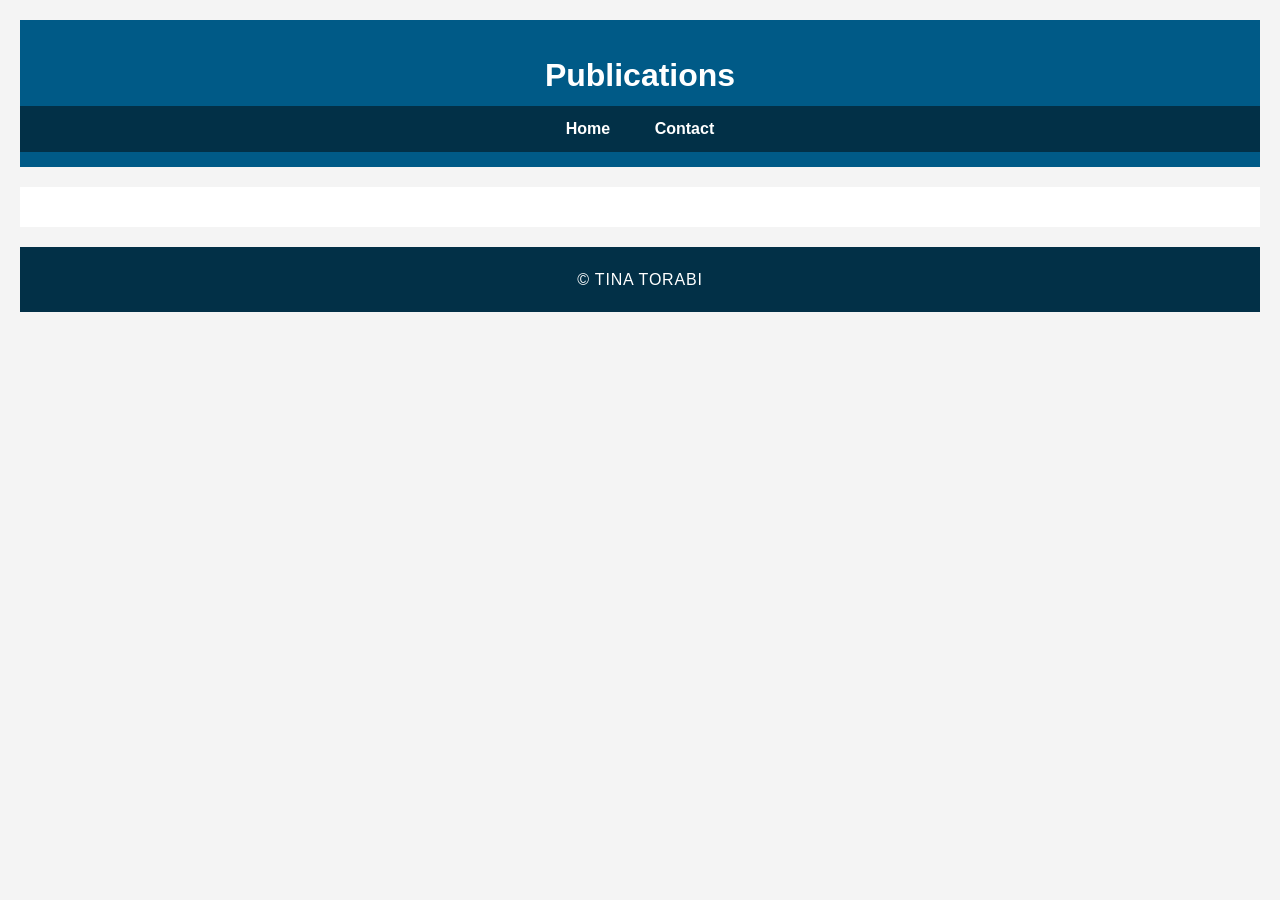
==== publications.html @ 0587730f "Create publications.html" ====
<!DOCTYPE html>
<html lang="en">
<head>
    <meta charset="UTF-8">
    <meta name="viewport" content="width=device-width, initial-scale=1.0">
    <title>Publications | Your Academic Website</title>
    <link rel="stylesheet" href="style.css">
</head>
<body>
    <header>
        <h1>Publications</h1>
        <nav>
            <ul>
                <li><a href="index.html">Home</a></li>
                <li><a href="contact.html">Contact</a></li>
            </ul>
        </nav>
    </header>
    <main>
        <!-- Publications content goes here -->
    </main>
    <footer>
        <p>© Tina Torabi</p>
    </footer>
    <script src="script.js"></script>
</body>
</html>
---- style.css ----
/* Basic Reset */
* {
    margin: 0;
    padding: 0;
    box-sizing: border-box;
}

body {
    font-family: 'Segoe UI', Tahoma, Geneva, Verdana, sans-serif;
    line-height: 1.6;
    color: #333;
    padding: 20px;
    background-color: #f4f4f4;
}

header {
    background: #005a87;
    color: #ffffff;
    padding-top: 30px;
    padding-bottom: 15px;
    text-align: center;
}

header h1 {
    margin: 0;
}

nav ul {
    list-style: none;
    background-color: #023047;
    text-align: center;
    padding: 10px;
    margin-top: 5px;
}

nav ul li {
    display: inline;
}

nav ul li a {
    text-decoration: none;
    color: #fff;
    padding: 15px 20px;
    font-weight: bold;
}

nav ul li a:hover {
    background-color: #ffb703;
}

main {
    padding: 20px;
    background: #fff;
    margin-top: 20px;
}

section {
    margin-bottom: 20px;
}

h2 {
    color: #023047;
    margin-bottom: 10px;
}

ul {
    list-style-type: square;
    padding-left: 20px;
}

ul li {
    margin-bottom: 5px;
}

footer {
    text-align: center;
    padding: 20px;
    background: #023047;
    color: white;
    text-transform: uppercase;
    letter-spacing: .05em;
    margin-top: 20px;
}

a {
    color: #005a87;
}

a:hover {
    color: #023047;
}
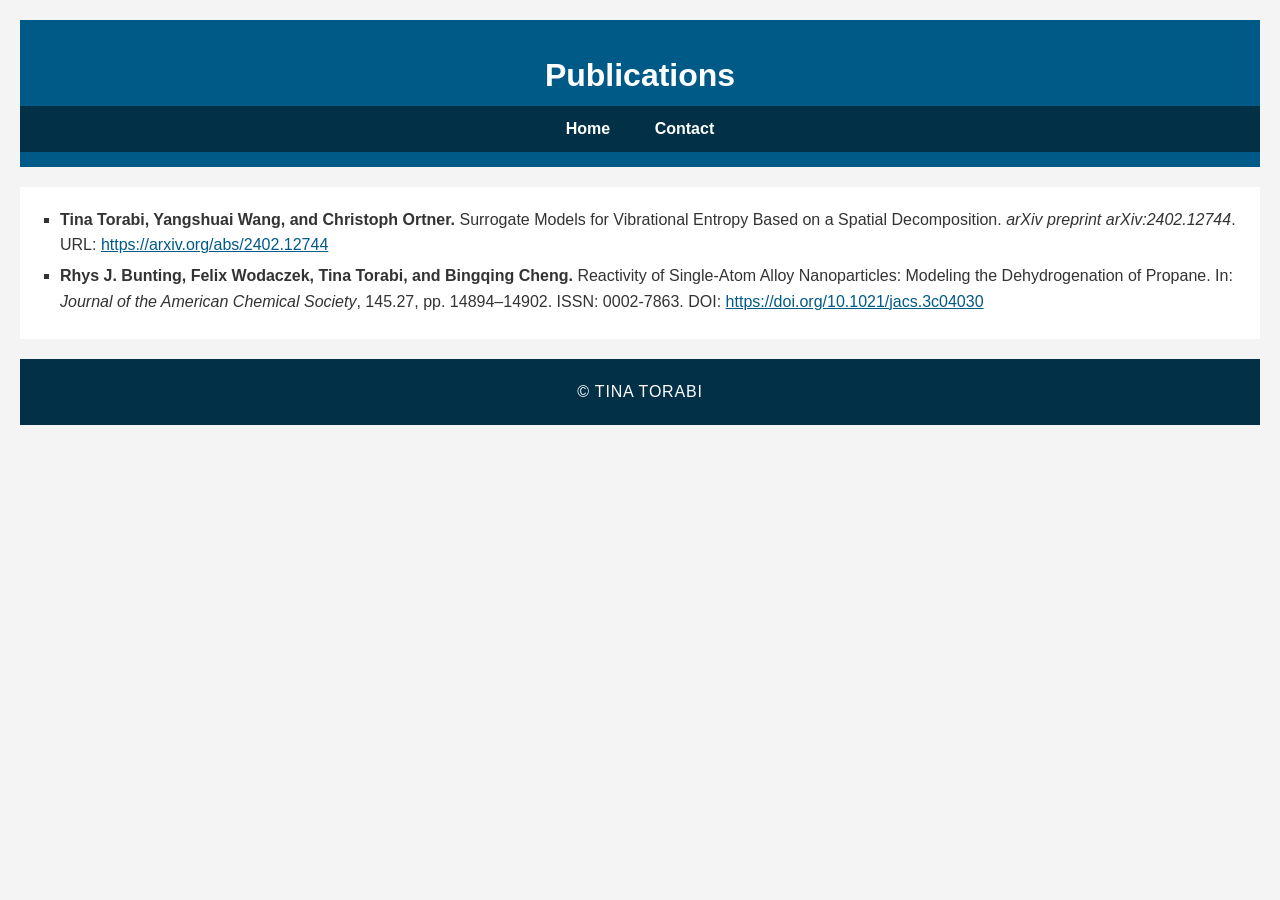
==== commit fa94c7de: "Update publications.html" ====
--- a/publications.html
+++ b/publications.html
@@ -17,7 +17,14 @@
         </nav>
     </header>
     <main>
-        <!-- Publications content goes here -->
+        <ul>
+            <li>
+                <strong>Tina Torabi, Yangshuai Wang, and Christoph Ortner.</strong> Surrogate Models for Vibrational Entropy Based on a Spatial Decomposition. <em>arXiv preprint arXiv:2402.12744</em>. URL: <a href="https://arxiv.org/abs/2402.12744" target="_blank">https://arxiv.org/abs/2402.12744</a>
+            </li>
+            <li>
+            <strong>Rhys J. Bunting, Felix Wodaczek, Tina Torabi, and Bingqing Cheng.</strong> Reactivity of Single-Atom Alloy Nanoparticles: Modeling the Dehydrogenation of Propane. In: <em>Journal of the American Chemical Society</em>, 145.27, pp. 14894–14902. ISSN: 0002-7863. DOI: <a href="https://doi.org/10.1021/jacs.3c04030" target="_blank">https://doi.org/10.1021/jacs.3c04030</a>
+        </li>
+            </ul>
     </main>
     <footer>
         <p>© Tina Torabi</p>
